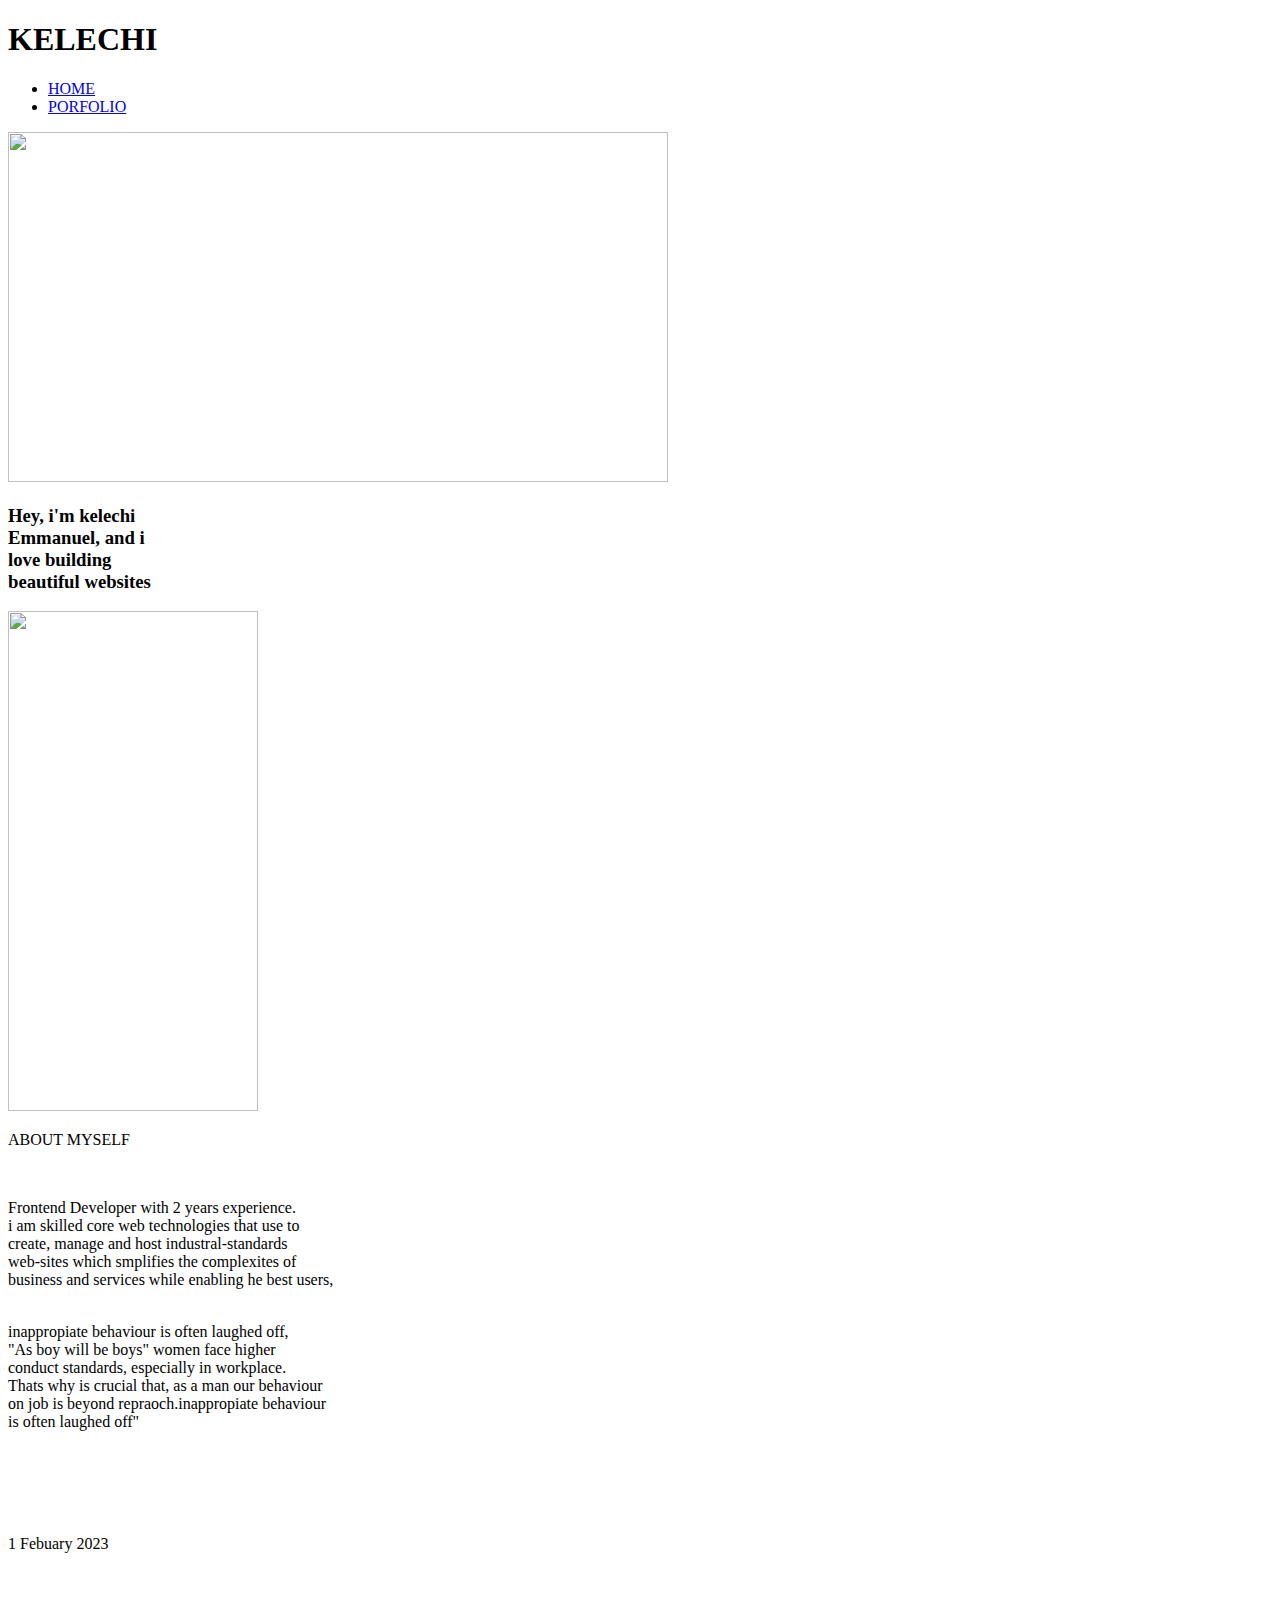
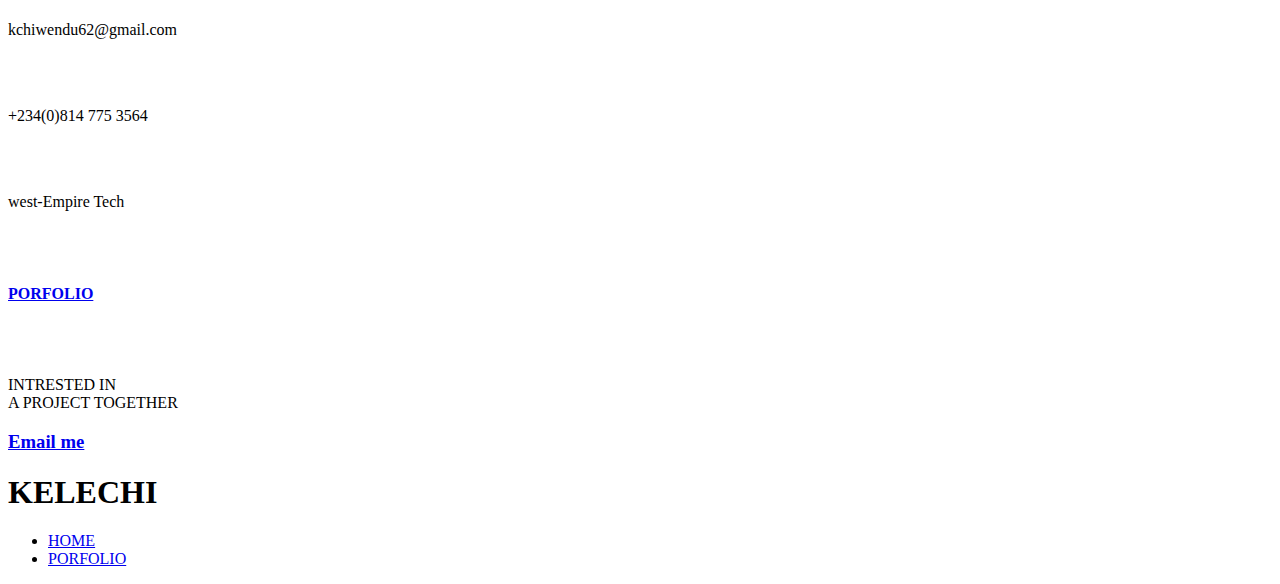
==== Tech.html @ 10bb0787 "Add files via upload" ====
<!DOCTYPE html>
<html lang="en">
<head>
    <meta charset="UTF-8">
    <meta http-equiv="X-UA-Compatible" content="IE=edge">
    <meta name="viewport" content="width=device-width, initial-scale=1.0">
    <title>PRODUCTS</title>
    <link rel="stylesheet" href="design.css">
</head>

<body>
    <header>
        <h1>KELECHI</h1>
        <div class="web">      
            <ul>
                <li><a href="Tech.html">HOME</a></li>
                <li><a href="data.html">PORFOLIO</a></li>
            </ul>
        </div>
    </header>
    <main>

        <div>
        <div class="picture">
            <div class="image">
                <img src="brain.jpg"  height="350px" width="660vh"alt="">
                <div class="text">
                    <h3>Hey, i'm kelechi<br> Emmanuel, and i<br> love building<br> beautiful websites</h3>
                    </div>

                </div>
            
                
        
        </div>
        <div class="Home">
            <img src="ea.jpg" height="500px" width="250vh" alt="">
            <div class="teach">
                <p>ABOUT MYSELF</p><br>
                
                    <p>Frontend Developer with 2 years experience.<br> i am skilled core web technologies that use to<br> create, manage and host industral-standards<br> web-sites which smplifies the complexites of<br> business and services while enabling he best users,</p><br> inappropiate behaviour is often laughed off,<br> "As boy will be boys" women face higher<br> conduct standards, especially in workplace.<br> Thats why is crucial that, as a man our behaviour<br> on job is beyond repraoch.inappropiate behaviour<br>is often laughed off"</p><br><br><br>
                    <div class="date" alt="">
                        <img src="date.svg" alt="">
                        <p>1 Febuary 2023</p>
                    </div><br>

                    <div class="date">
                        <img src="mail.svg" alt="">
                        <p>kchiwendu62@gmail.com</p>
                    </div><br>
                    <div class="date">
                        <img src="phone.svg" alt="">
                        <p>+234(0)814 775 3564</p>
                    </div><br>
                    <div class="date">
                        <img src="home.svg" alt="">
                        <p>west-Empire Tech</p><br>

                    </div><br>

                    <div class="port">
                        <h4><a href="data.html">PORFOLIO</a></h4>

                    </div>

            </div>
           
        </div><br><br>

        <div class="interest">
            <p>INTRESTED IN<br> A PROJECT TOGETHER</p>
            <div class="tact">
                <h3><a href="mailto:kchiwendu62@gmail.com">Email me</a></h3>
            </div>
        </div>
    </main>

    

    <footer class="header">
        <h1>KELECHI</h1>
        <div class="web">      
            <ul>
                <li><a href="Tech.html">HOME</a></li>
                <li><a href="data.html">PORFOLIO</a></li>
            </ul>
        </div>
    </footer>

</body>
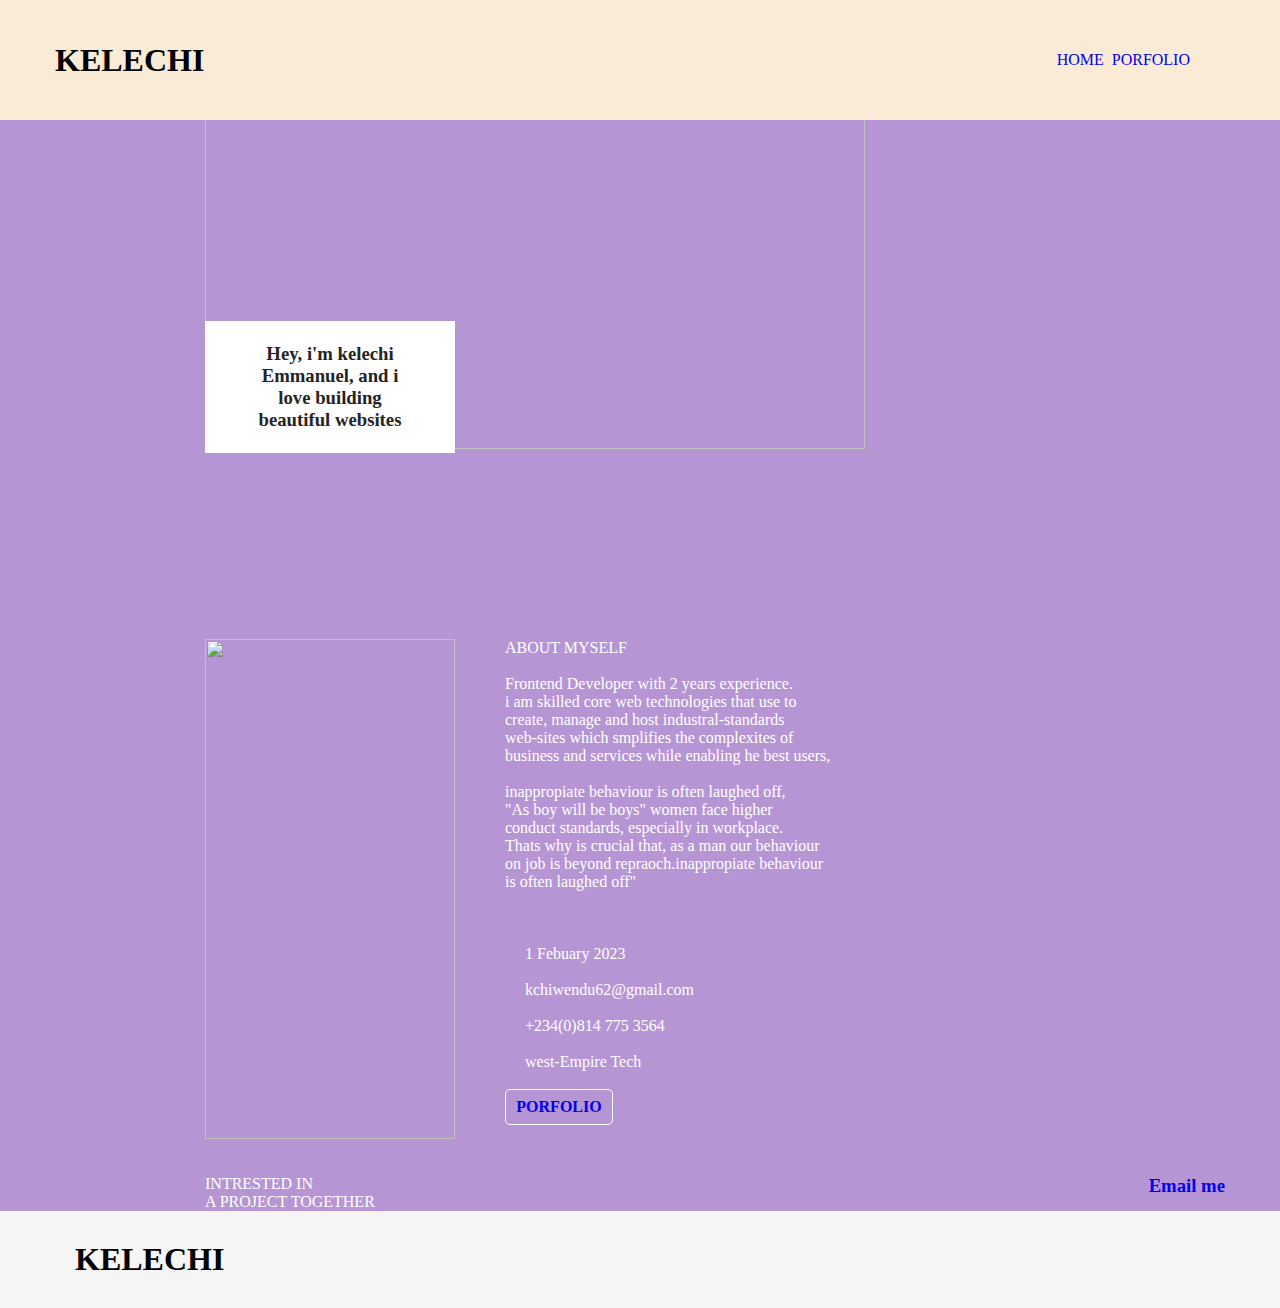
==== commit 109daaea: "keshy" ====
--- a/Tech.html
+++ b/Tech.html
@@ -1,90 +1,90 @@
-<!DOCTYPE html>
-<html lang="en">
-<head>
-    <meta charset="UTF-8">
-    <meta http-equiv="X-UA-Compatible" content="IE=edge">
-    <meta name="viewport" content="width=device-width, initial-scale=1.0">
-    <title>PRODUCTS</title>
-    <link rel="stylesheet" href="design.css">
-</head>
-
-<body>
-    <header>
-        <h1>KELECHI</h1>
-        <div class="web">      
-            <ul>
-                <li><a href="Tech.html">HOME</a></li>
-                <li><a href="data.html">PORFOLIO</a></li>
-            </ul>
-        </div>
-    </header>
-    <main>
-
-        <div>
-        <div class="picture">
-            <div class="image">
-                <img src="brain.jpg"  height="350px" width="660vh"alt="">
-                <div class="text">
-                    <h3>Hey, i'm kelechi<br> Emmanuel, and i<br> love building<br> beautiful websites</h3>
-                    </div>
-
-                </div>
-            
-                
-        
-        </div>
-        <div class="Home">
-            <img src="ea.jpg" height="500px" width="250vh" alt="">
-            <div class="teach">
-                <p>ABOUT MYSELF</p><br>
-                
-                    <p>Frontend Developer with 2 years experience.<br> i am skilled core web technologies that use to<br> create, manage and host industral-standards<br> web-sites which smplifies the complexites of<br> business and services while enabling he best users,</p><br> inappropiate behaviour is often laughed off,<br> "As boy will be boys" women face higher<br> conduct standards, especially in workplace.<br> Thats why is crucial that, as a man our behaviour<br> on job is beyond repraoch.inappropiate behaviour<br>is often laughed off"</p><br><br><br>
-                    <div class="date" alt="">
-                        <img src="date.svg" alt="">
-                        <p>1 Febuary 2023</p>
-                    </div><br>
-
-                    <div class="date">
-                        <img src="mail.svg" alt="">
-                        <p>kchiwendu62@gmail.com</p>
-                    </div><br>
-                    <div class="date">
-                        <img src="phone.svg" alt="">
-                        <p>+234(0)814 775 3564</p>
-                    </div><br>
-                    <div class="date">
-                        <img src="home.svg" alt="">
-                        <p>west-Empire Tech</p><br>
-
-                    </div><br>
-
-                    <div class="port">
-                        <h4><a href="data.html">PORFOLIO</a></h4>
-
-                    </div>
-
-            </div>
-           
-        </div><br><br>
-
-        <div class="interest">
-            <p>INTRESTED IN<br> A PROJECT TOGETHER</p>
-            <div class="tact">
-                <h3><a href="mailto:kchiwendu62@gmail.com">Email me</a></h3>
-            </div>
-        </div>
-    </main>
-
-    
-
-    <footer class="header">
-        <h1>KELECHI</h1>
-        <div class="web">      
-            <ul>
-                <li><a href="Tech.html">HOME</a></li>
-                <li><a href="data.html">PORFOLIO</a></li>
-            </ul>
-        </div>
-    </footer>
-
+<!DOCTYPE html>
+<html lang="en">
+<head>
+    <meta charset="UTF-8">
+    <meta http-equiv="X-UA-Compatible" content="IE=edge">
+    <meta name="viewport" content="width=device-width, initial-scale=1.0">
+    <title>PRODUCTS</title>
+    <link rel="stylesheet" href="design.css">
+</head>
+
+<body>
+    <header>
+        <h1>KELECHI</h1>
+        <div class="web">      
+            <ul>
+                <li><a href="Tech.html">HOME</a></li>
+                <li><a href="data.html">PORFOLIO</a></li>
+            </ul>
+        </div>
+    </header>
+    <main>
+
+        <div>
+        <div class="picture">
+            <div class="image">
+                <img src="brain.jpg"  height="350px" width="660vh"alt="">
+                <div class="text">
+                    <h3>Hey, i'm kelechi<br> Emmanuel, and i<br> love building<br> beautiful websites</h3>
+                    </div>
+
+                </div>
+            
+                
+        
+        </div>
+        <div class="Home">
+            <img src="ea.jpg" height="500px" width="250vh" alt="">
+            <div class="teach">
+                <p>ABOUT MYSELF</p><br>
+                
+                    <p>Frontend Developer with 2 years experience.<br> i am skilled core web technologies that use to<br> create, manage and host industral-standards<br> web-sites which smplifies the complexites of<br> business and services while enabling he best users,</p><br> inappropiate behaviour is often laughed off,<br> "As boy will be boys" women face higher<br> conduct standards, especially in workplace.<br> Thats why is crucial that, as a man our behaviour<br> on job is beyond repraoch.inappropiate behaviour<br>is often laughed off"</p><br><br><br>
+                    <div class="date" alt="">
+                        <img src="date.svg" alt="">
+                        <p>1 Febuary 2023</p>
+                    </div><br>
+
+                    <div class="date">
+                        <img src="mail.svg" alt="">
+                        <p>kchiwendu62@gmail.com</p>
+                    </div><br>
+                    <div class="date">
+                        <img src="phone.svg" alt="">
+                        <p>+234(0)814 775 3564</p>
+                    </div><br>
+                    <div class="date">
+                        <img src="home.svg" alt="">
+                        <p>west-Empire Tech</p><br>
+
+                    </div><br>
+
+                    <div class="port">
+                        <h4><a href="data.html">PORFOLIO</a></h4>
+
+                    </div>
+
+            </div>
+           
+        </div><br><br>
+
+        <div class="interest">
+            <p>INTRESTED IN<br> A PROJECT TOGETHER</p>
+            <div class="tact">
+                <h3><a href="mailto:kchiwendu62@gmail.com">Email me</a></h3>
+            </div>
+        </div>
+    </main>
+
+    
+
+    <footer class="header">
+        <h1>KELECHI</h1>
+        <div class="web">      
+            <ul>
+                <li><a href="Tech.html">HOME</a></li>
+                <li><a href="data.html">PORFOLIO</a></li>
+            </ul>
+        </div>
+    </footer>
+
 </body>       --- a/design.css
+++ b/design.css
@@ -0,0 +1,202 @@
+*{
+    margin:0;
+    padding:0;
+    font-family: 'Times New Roman', Times, serif;
+}
+
+header{
+    display: flex;
+    justify-content: space-between;
+    align-items: center;
+    padding: 15px;
+    font-family: Georgia, 'Times New Roman', Times, serif;
+    width: 100vw;
+    padding-left: 10px;
+    position: fixed;
+    z-index: 2;
+    height: 10vh;
+    background-color: antiquewhite;
+    top: 0;
+    color: white;
+}
+
+main{
+    padding: 0 55px;
+    margin-top: 11vh;
+    background-color: rgb(182, 149, 212);
+    color: white;
+}
+
+body{
+    background-color: whitesmoke;
+}
+
+ul{
+    display: flex;
+    list-style: none;
+    justify-content: space-between;
+    margin-right: 100px;
+
+}
+li{
+    margin-left: 8px;
+    text-decoration: none;
+
+}
+a{
+    text-decoration: none;
+}
+h1{
+    margin-left: 45px;
+}
+.image{
+    padding-left: 150px;
+ 
+}
+.picture{ 
+    border-radius: 10px;
+
+    height: 60vh;
+    align-items: center;
+    align-items: center;
+}
+.text{
+    background-color:white;
+    text-align: center;
+    padding: 22px;
+    /* padding-right: 15px; */
+    width: 206px;
+    margin-left: 150px;
+    color: rgb(37, 36, 37);
+
+}
+.img{
+    height:30px;
+    width:30vh;
+}
+.image{
+    position: relative;
+}
+.text{
+    position: absolute;
+    bottom: 0;
+    left: 0;
+    height: 1opx;
+}
+    
+
+.box{
+    background-color: blue;
+    color: white;
+    border-radius: 5px;
+}
+.Home{
+    display: flex;
+    flex-direction: row;
+    padding-left: 150px;
+}
+.teach{
+    padding-left: 50px;
+    padding-bottom: 10px;
+}
+.last{
+    background-color: black;
+    color:white;
+    margin-top:12px;
+}   
+
+
+.interest{
+    display: flex;
+    flex-direction: column;
+}
+.date img{
+    width:20px;
+}
+.date{
+    flex-direction: initial;
+    display: flex;
+}
+.port{
+    border: 0.5px solid;
+    text-align: center;
+    padding: 8px;
+    width: 90px;
+    border-radius: 5px;
+}
+.interest{
+    display: flex;
+    flex-direction: row;
+    padding-left: 150px;
+    justify-content: space-between;
+}
+    .header{
+        display: flex;
+        justify-content: space-between;
+        padding: 30px;
+        font-family: Georgia, 'Times New Roman', Times, serif;
+        width: 120vw;
+        padding-right: 20px;
+        color: white;
+    }
+
+
+
+.here{
+
+    padding-left: 70px;
+}
+span{
+    color: blue;
+}
+.tact{
+
+}
+
+.bookmark{
+    display: flex;
+    flex-direction: row;
+    justify-content: space-between;
+    margin-right: 30px;
+
+}
+.review{
+    display: flex;
+    flex-direction: column;
+
+}
+.review img{
+    width:300px;
+    margin-right:95px;
+}
+.project{
+    padding-left: 50px;
+}
+.manage{
+    display: flex;
+    flex-direction: row;
+    padding-left: 90px;
+}
+h1{
+    color: black;
+}
+.insure{
+    padding-left: 500px;
+}
+.act{
+    padding-left: 90px;
+    display: flex;
+    flex-direction: column;
+    justify-content: space-between;
+}
+.Asure{
+    padding-left: 368px;
+}
+.DOVE{
+    background-color: black;
+    color: white;
+    height: 50px;
+    text-align: center;
+    align-content: center;
+    
+}